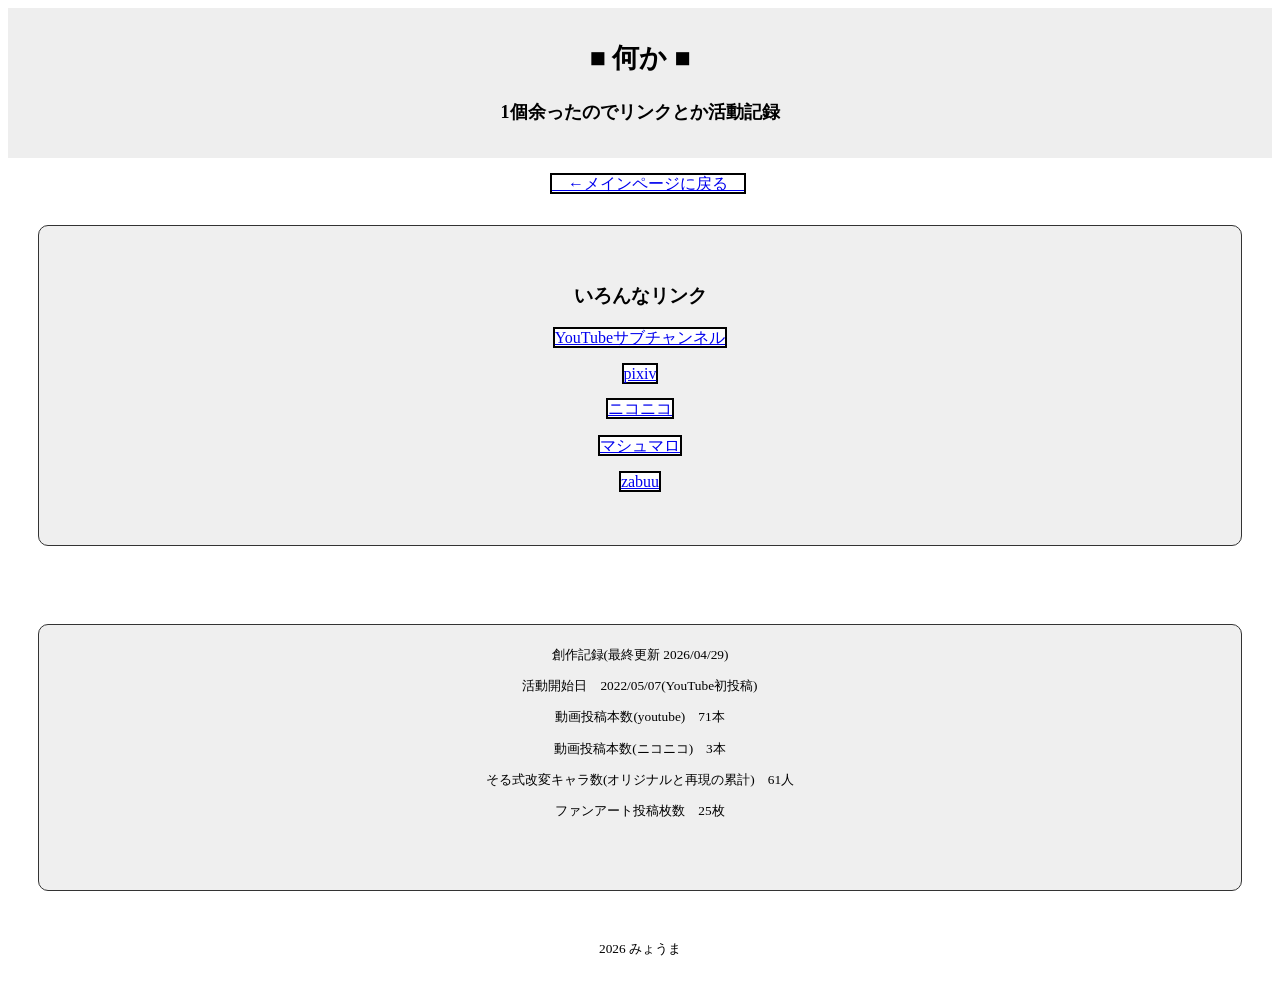
==== amatta_index.html @ 374df0c3 "Create amatta_index.html" ====
<!DOCTYPE html>
<html lang="ja">
<head>
  <meta charset="utf-8">
  <meta name="robots" content="noindex,nofollow">
  <link rel="stylesheet" href="assets/css/style.css">

  <title>余った</title>
  
</head>

<div class="center-content">

  <header>
    <h2>■ 何か ■</h2>
    <h4>1個余ったのでリンクとか活動記録</h4>
  </header>

<body>

<p><a href="index.html"class="btn btn-border">　←メインページに戻る　</a></p>

<div class="box">
  <br>
  <h3>いろんなリンク</h3>
  <p><a href="https://www.youtube.com/@myoumasab"class="btn btn-border">YouTubeサブチャンネル</a></p>
  <p><a href="http://pixiv.net/users/75765024"class="btn btn-border">pixiv</a></p>
  <p><a href="https://nico.ms/user/122277263?ref=sp_other"class="btn btn-border">ニコニコ</a></p>
  <p><a href="https://marshmallow-qa.com/myoumakari"class="btn btn-border">マシュマロ</a></p>
  <p><a href="https://t.co/gSdqQOerZZ"class="btn btn-border">zabuu</a></p>
  <br>
</div>
  <br>

  <div class="box">
  <small>創作記録(最終更新 2026/04/29)
    <br>
     <p>活動開始日　2022/05/07(YouTube初投稿)</p>
     <p>動画投稿本数(youtube)　71本</p>
     <p>動画投稿本数(ニコニコ)　3本</p>
     <p>そる式改変キャラ数(オリジナルと再現の累計)　61人</p>
     <p>ファンアート投稿枚数　25枚</p>
  </small>
  <br><br>
  </div>

 <br><small>2026 みょうま</small><br><br>
  </div>
 </body>

<html>
---- assets/css/style.css ----
.center-content {
  text-align: center; 
}


.sketch a img:hover {
  filter: brightness(1.1);
  transform: scale(1.03);
  transition: 0.1s;
}

ul {
  list-style: none; 
  padding-left: 0;
}

.box {
  padding:20px;
  margin:30px;
  border:1px solid #333;
  border-radius:10px;
  background:#efefef;
}
.box1 {
  padding:20px;
  margin-bottom:30px;
  margin-left:30px;
  margin-right:30px;
  border-radius:10px;
  background:#605b5f;
  color:#fff;
}
.box2 {
  padding:20px;
  margin-bottom:30px;
  margin-left:30px;
  margin-right:30px;
  border-radius:10px;
  background:#718aef;
  color:#fff;
}
.box3 {
  padding:20px;
  margin-bottom:30px;
  margin-left:30px;
  margin-right:30px;
  border-radius:10px;
  background:#bb1414;
  color:#fff;
}
.box4 {
  padding:20px;
  margin-bottom:30px;
  margin-left:30px;
  margin-right:30px;
  border-radius:10px;
  background:#0d0650;
  color:#fff;
}
.box5 {
  padding:20px;
  margin-bottom:30px;
  margin-left:30px;
  margin-right:30px;
  border-radius:10px;
  background:#95d395;
  color:#fff;
}
.box6 {
  padding:20px;
  margin-bottom:30px;
  margin-left:30px;
  margin-right:30px;
  border-radius:10px;
  background:#e6dd6c;
  color:#fff;
}
.box7 {
  padding:20px;
  margin-bottom:30px;
  margin-left:30px;
  margin-right:30px;
  border-radius:10px;
  background:#f18112;
  color:#fff;
}


@font-face {
  font-family: 'KH-Dot-Hibiya';
  src: url('../fonts/KH-Dot-Hibiya-24.woff2') format('woff2'),
       url('../fonts/KH-Dot-Hibiya-24.woff') format('woff');
  font-weight: normal;
  font-style: normal;
}

body {
  font-family: 'KH-Dot-Hibiya', 'sans-serif';
  margin: 20;
}

h1 {
    background: #eee;
}


.border-bottom-1{
    border-bottom: solid 2px #333;
}


a.btn-border {
  border: 2px solid #000;
  border-radius: 0;
  background: #fff;
}

a.btn-border:hover {
  color: #fff;
  background: #787878;
}

header {
    background: #eee;
    padding: 10px;
    text-align: center;
    font-size: 18px;
}

.container {
    display: flex;
    height: calc(100vh - 60px);
}

.sidebar {
    width: 200px;
    background: #fff;
    padding: 10px;
    border: 2px solid #a5a5a5;
    overflow-y: hidden;
}

.sidebar:hover {
    overflow-y: auto;  
}

.sidebar li {
    margin: 10px 0;
}

.sidebar a {
    text-decoration: none;
    color: #333;
}

.content {
    flex: 1;
    padding: 0;
}

iframe {
    width: 95%;
    max-width: 800px;
    height: 100vh;
    margin: 0 auto;
    border: none;
}

.content iframe {
    display: block;
    margin: 0 auto;
    width: 80%; 
    height: 100vh;
    border: 2px solid #333;
    margin-left: 2%;
}

.diary p {
    line-height: 2.0;
    padding: 25px;
}

.scroll {
  width: 800px; 
  height: 40px; 
  margin: 0px auto;     
  overflow: hidden;       
  background: #f9f9f9; 
  display: flex;
  align-items: center;    
  white-space: nowrap;    
}

.scroll h3 {
  display: inline-block;
  padding-left: 100%;      
  animation: scroll-text 15s linear infinite; 
  margin: 0;
}


@keyframes scroll-text {
  0% {
    transform: translateX(0%);
  }
  100% {
    transform: translateX(-100%);
  }
}
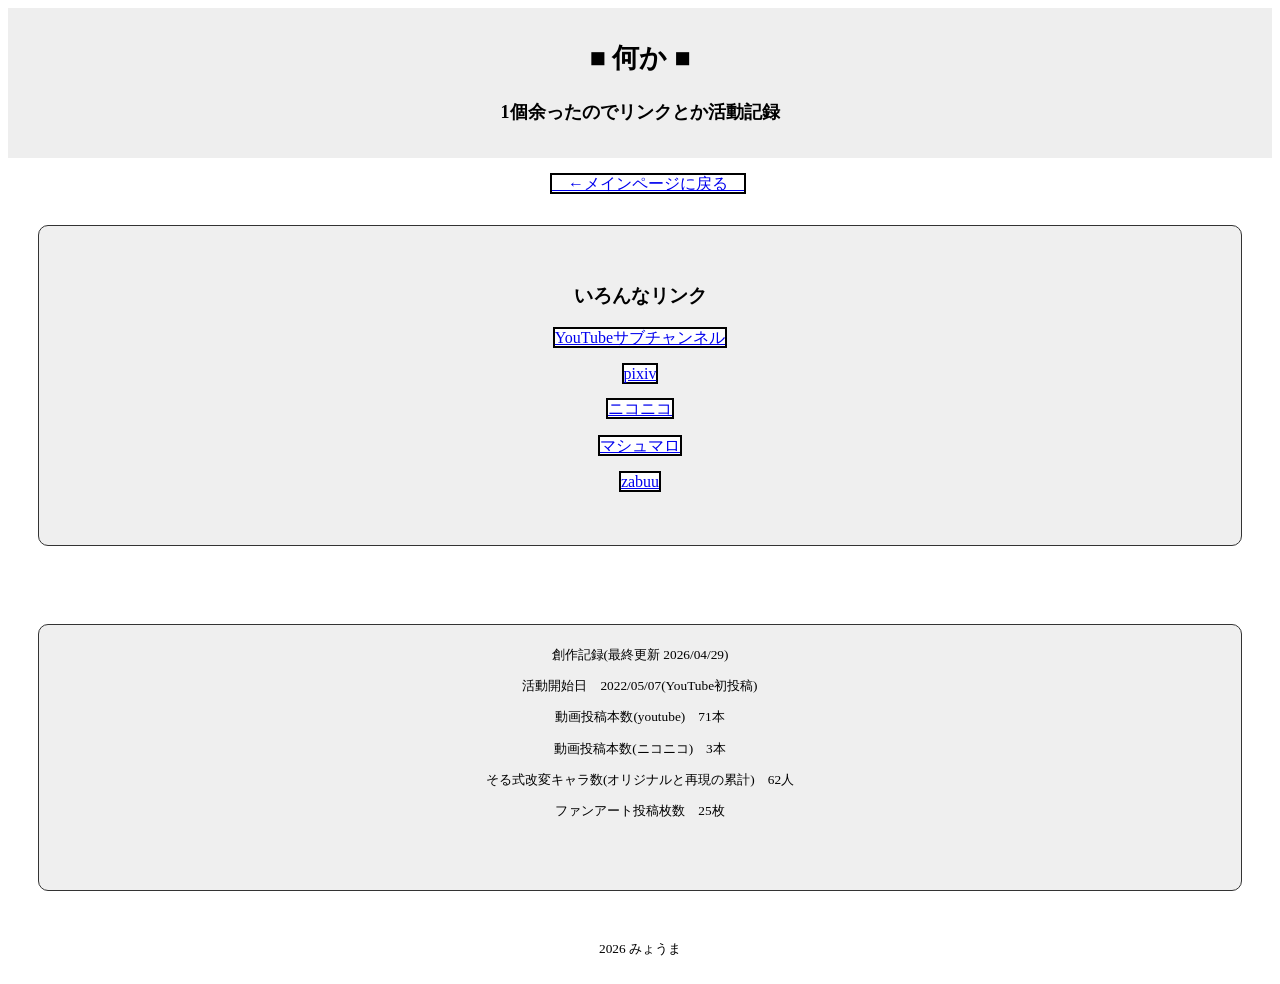
==== commit 22671223: "Update amatta_index.html" ====
--- a/amatta_index.html
+++ b/amatta_index.html
@@ -39,7 +39,7 @@
      <p>活動開始日　2022/05/07(YouTube初投稿)</p>
      <p>動画投稿本数(youtube)　71本</p>
      <p>動画投稿本数(ニコニコ)　3本</p>
-     <p>そる式改変キャラ数(オリジナルと再現の累計)　61人</p>
+     <p>そる式改変キャラ数(オリジナルと再現の累計)　62人</p>
      <p>ファンアート投稿枚数　25枚</p>
   </small>
   <br><br>
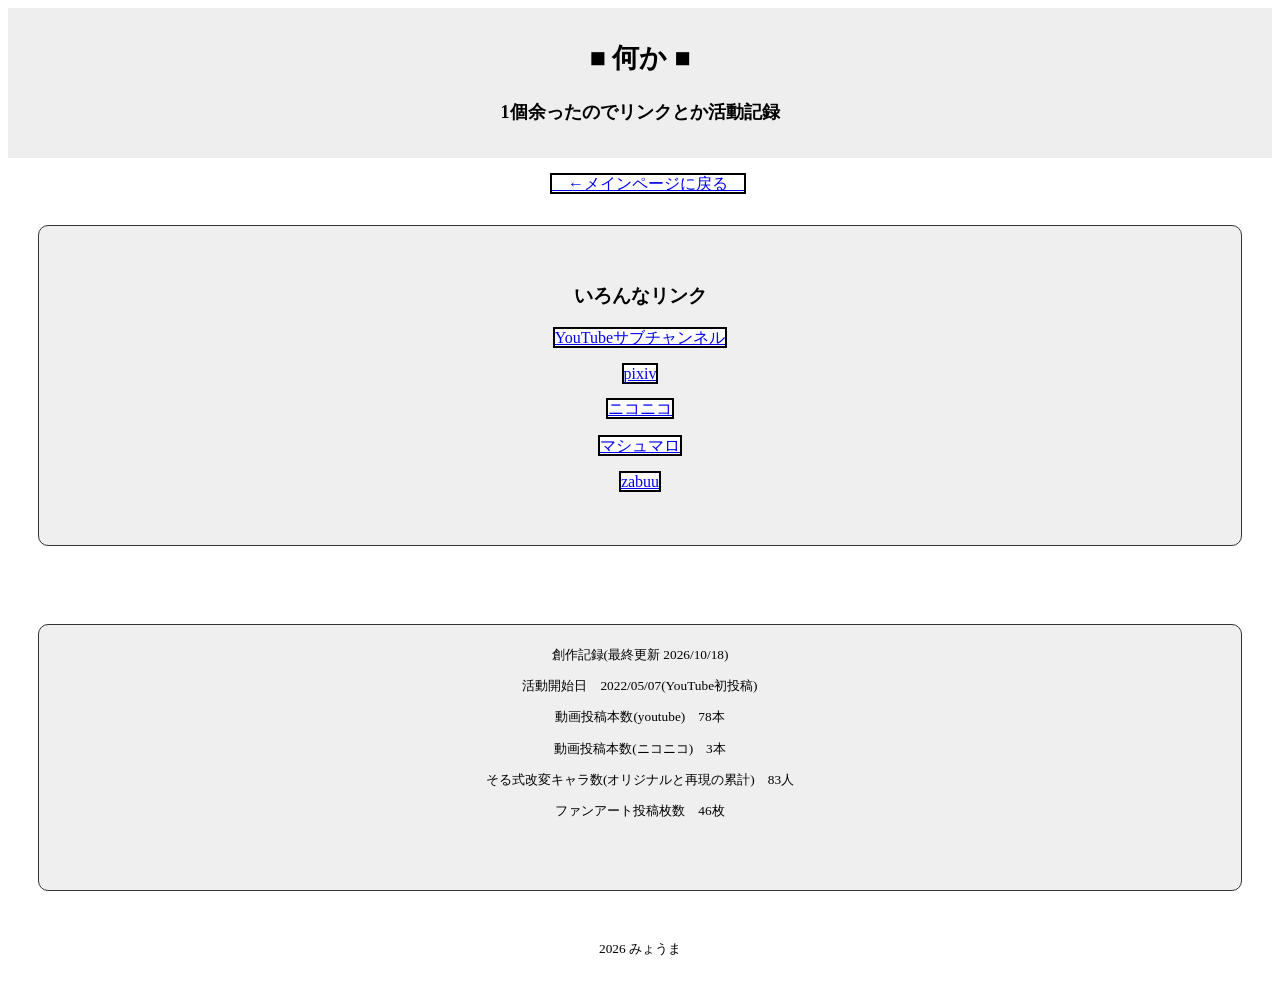
==== commit 4b5df3ce: "Update amatta_index.html" ====
--- a/amatta_index.html
+++ b/amatta_index.html
@@ -34,13 +34,13 @@
   <br>
 
   <div class="box">
-  <small>創作記録(最終更新 2026/04/29)
+  <small>創作記録(最終更新 2026/10/18)
     <br>
      <p>活動開始日　2022/05/07(YouTube初投稿)</p>
-     <p>動画投稿本数(youtube)　71本</p>
+     <p>動画投稿本数(youtube)　78本</p>
      <p>動画投稿本数(ニコニコ)　3本</p>
-     <p>そる式改変キャラ数(オリジナルと再現の累計)　62人</p>
-     <p>ファンアート投稿枚数　25枚</p>
+     <p>そる式改変キャラ数(オリジナルと再現の累計)　83人</p>
+     <p>ファンアート投稿枚数　46枚</p>
   </small>
   <br><br>
   </div>
